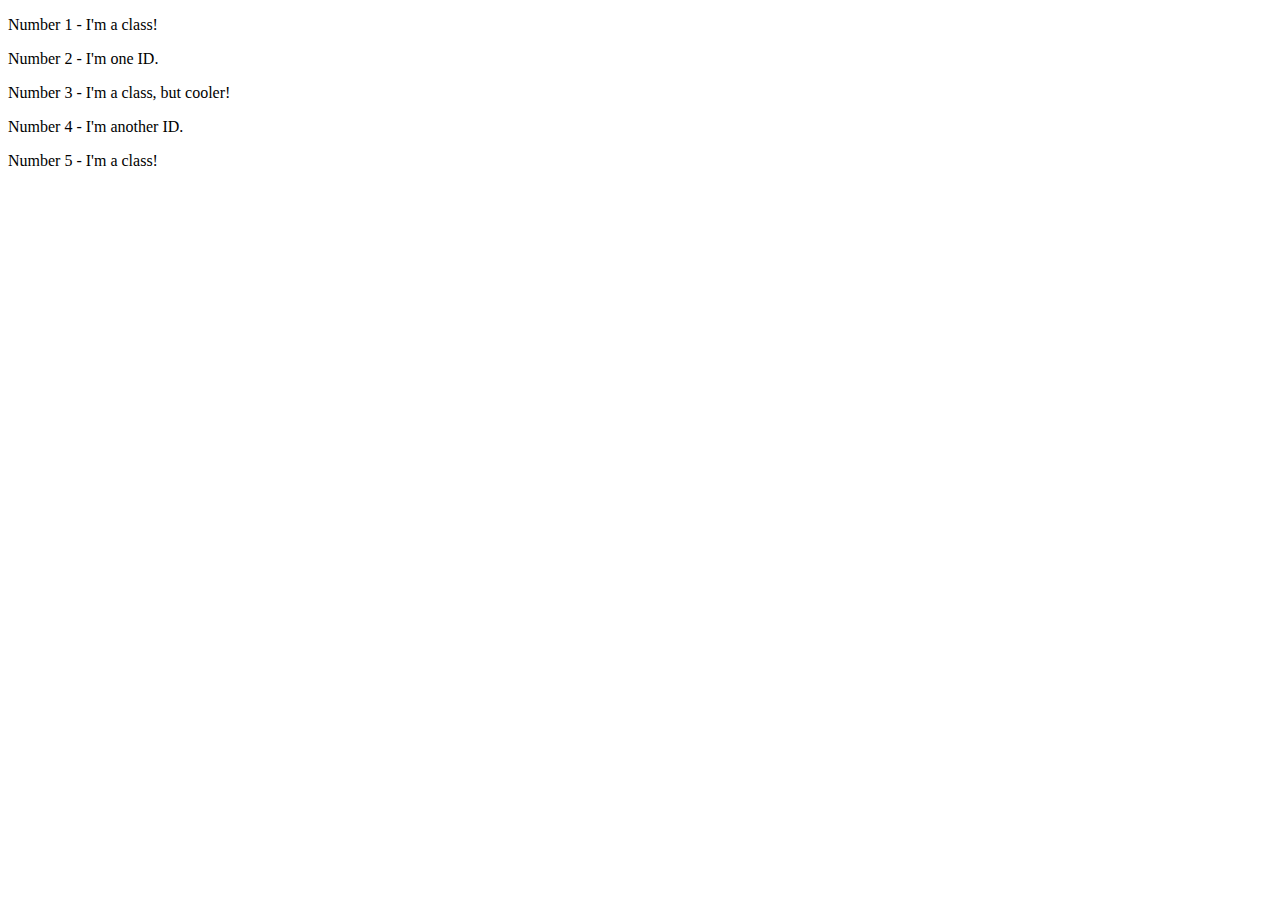
==== foundations/02-class-id-selectors/index.html @ 4e4c8539 "Actualizar index.html" ====
<!DOCTYPE html>
<html lang="en">
  <head>
    <meta charset="UTF-8">
    <meta http-equiv="X-UA-Compatible" content="IE=edge">
    <meta name="viewport" content="width=device-width, initial-scale=1.0">
    <title>Class and ID Selectors</title>
    <link rel="stylesheet" href="style.css">
  </head>
  <body>
    <p class="red-bg">Number 1 - I'm a class!</p>
    <div>Number 2 - I'm one ID.</div>
    <p class="red-bg">Number 3 - I'm a class, but cooler!</p>
    <div>Number 4 - I'm another ID.</div>
    <p class="red-bg">Number 5 - I'm a class!</p>
  </body>
</html>
---- foundations/02-class-id-selectors/style.css ----
.red-bg {
  backround-color: pink;
}
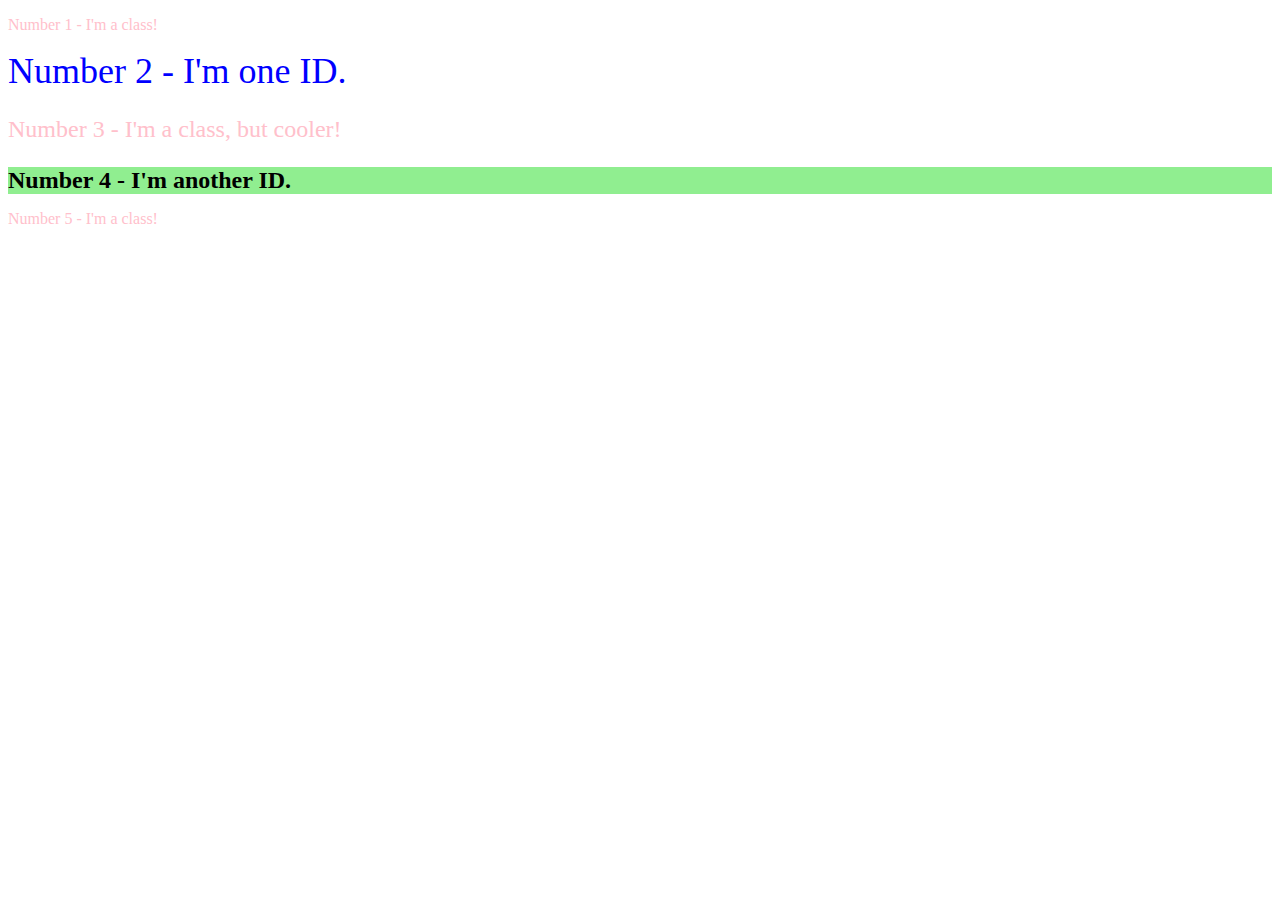
==== commit 96fb2cde: "Add atrbutes" ====
--- a/foundations/02-class-id-selectors/index.html
+++ b/foundations/02-class-id-selectors/index.html
@@ -8,10 +8,10 @@
     <link rel="stylesheet" href="style.css">
   </head>
   <body>
-    <p class="red-bg">Number 1 - I'm a class!</p>
-    <div>Number 2 - I'm one ID.</div>
-    <p class="red-bg">Number 3 - I'm a class, but cooler!</p>
-    <div>Number 4 - I'm another ID.</div>
-    <p class="red-bg">Number 5 - I'm a class!</p>
+    <p>Number 1 - I'm a class!</p>
+    <div id="id1">Number 2 - I'm one ID.</div>
+    <p class="font24">Number 3 - I'm a class, but cooler!</p>
+    <div id="id2" class="font24">Number 4 - I'm another ID.</div>
+    <p>Number 5 - I'm a class!</p>
   </body>
 </html>--- a/foundations/02-class-id-selectors/style.css
+++ b/foundations/02-class-id-selectors/style.css
@@ -1,3 +1,17 @@
-.red-bg {
-  backround-color: pink;
+p {
+    color: pink;
+}
+
+.font24 {
+    font-size: 24px;
+}
+
+#id1 {
+    color: blue;
+    font-size: 36px;
+}
+
+#id2 {
+    background-color: lightgreen;
+    font-weight: bold;
 }